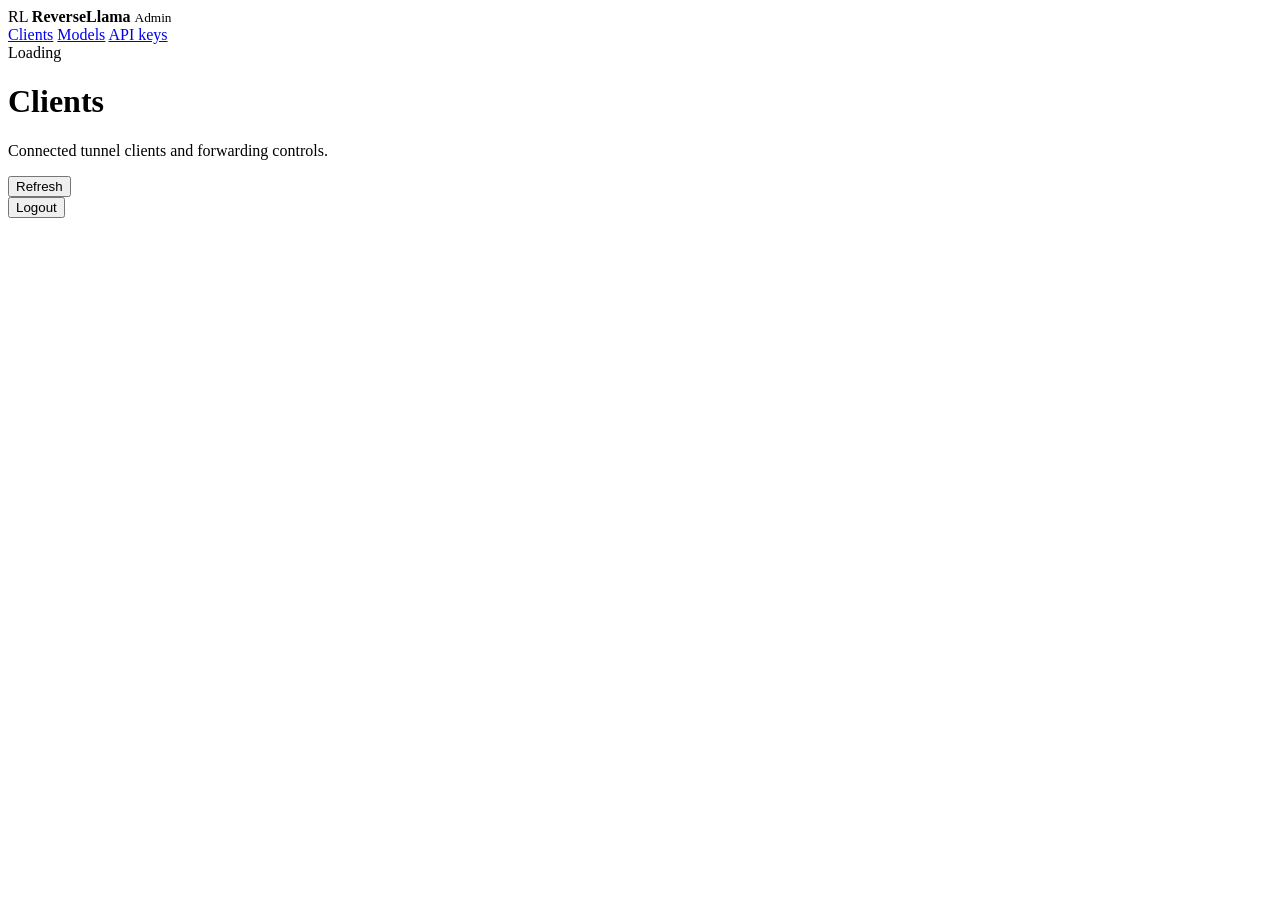
==== src/ReverseLlama.Server/wwwroot/admin/index.html @ 96fde6a0 "Initial commit" ====
<!doctype html>
<html lang="en">
<head>
  <meta charset="utf-8">
  <meta name="viewport" content="width=device-width, initial-scale=1">
  <title>ReverseLlama Admin</title>
  <link rel="stylesheet" href="/admin/app.css">
</head>
<body>
  <div class="app-shell">
    <aside class="sidebar">
      <div class="brand">
        <span class="brand-mark">RL</span>
        <span>
          <strong>ReverseLlama</strong>
          <small>Admin</small>
        </span>
      </div>
      <nav class="nav" aria-label="Admin sections">
        <a href="#clients" data-nav="clients">Clients</a>
        <a href="#models" data-nav="models">Models</a>
        <a href="#api-keys" data-nav="api-keys">API keys</a>
      </nav>
      <div class="sidebar-meta" id="sidebarMeta">Loading</div>
    </aside>

    <main class="main">
      <header class="topbar">
        <div>
          <h1 id="pageTitle">Clients</h1>
          <p id="pageSubtitle">Connected tunnel clients and forwarding controls.</p>
        </div>
        <div class="topbar-actions">
          <button class="button secondary" id="refreshButton" type="button">Refresh</button>
          <form method="post" action="/admin/logout">
            <button class="button secondary" type="submit">Logout</button>
          </form>
        </div>
      </header>

      <section id="notice" class="notice" hidden></section>
      <section id="content" class="content" aria-live="polite"></section>
    </main>
  </div>

  <script src="/admin/app.js" defer></script>
</body>
</html>
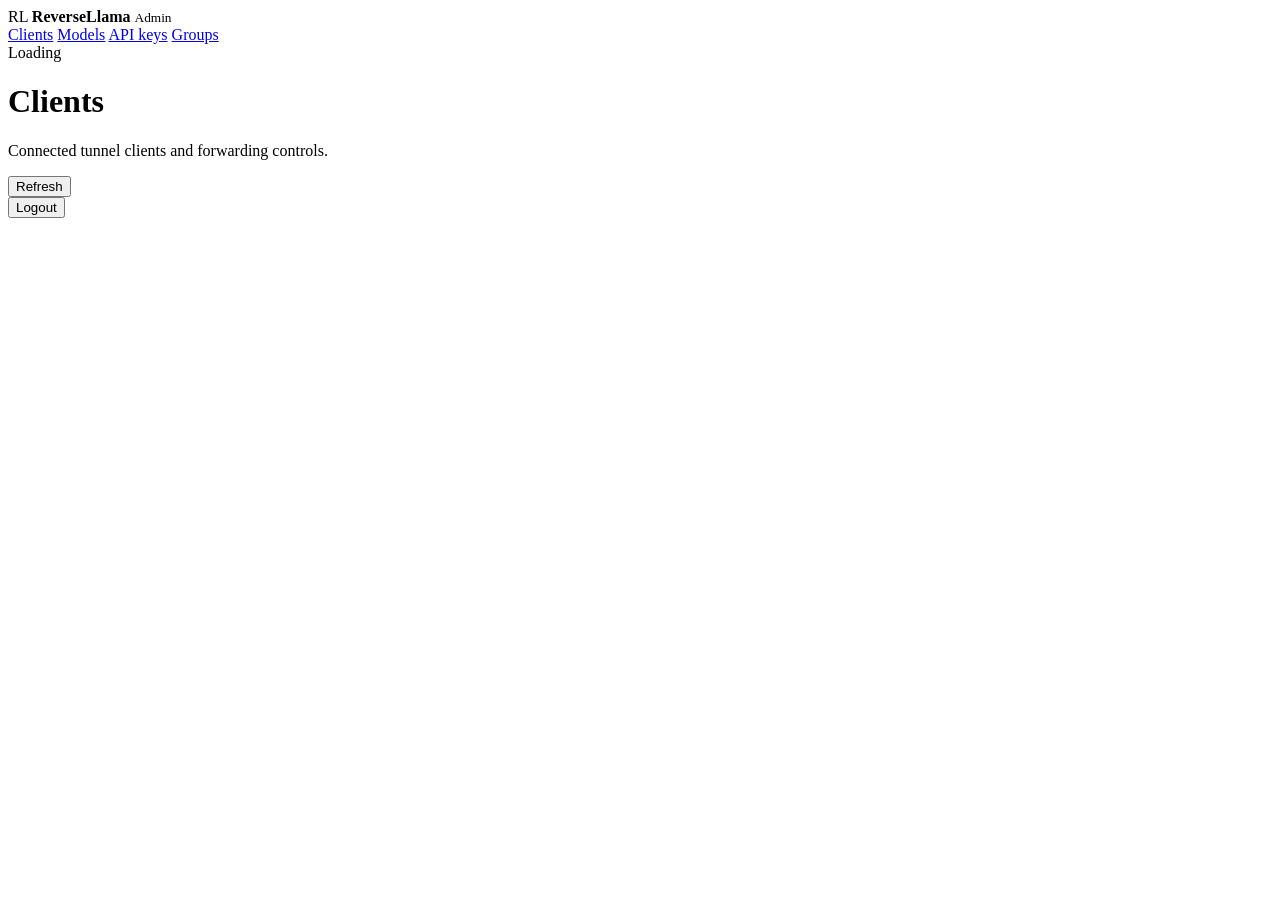
==== commit 6b18cbca: "feat(groups): adds groups" ====
--- a/src/ReverseLlama.Server/wwwroot/admin/index.html
+++ b/src/ReverseLlama.Server/wwwroot/admin/index.html
@@ -20,6 +20,7 @@
         <a href="#clients" data-nav="clients">Clients</a>
         <a href="#models" data-nav="models">Models</a>
         <a href="#api-keys" data-nav="api-keys">API keys</a>
+        <a href="#groups" data-nav="groups">Groups</a>
       </nav>
       <div class="sidebar-meta" id="sidebarMeta">Loading</div>
     </aside>
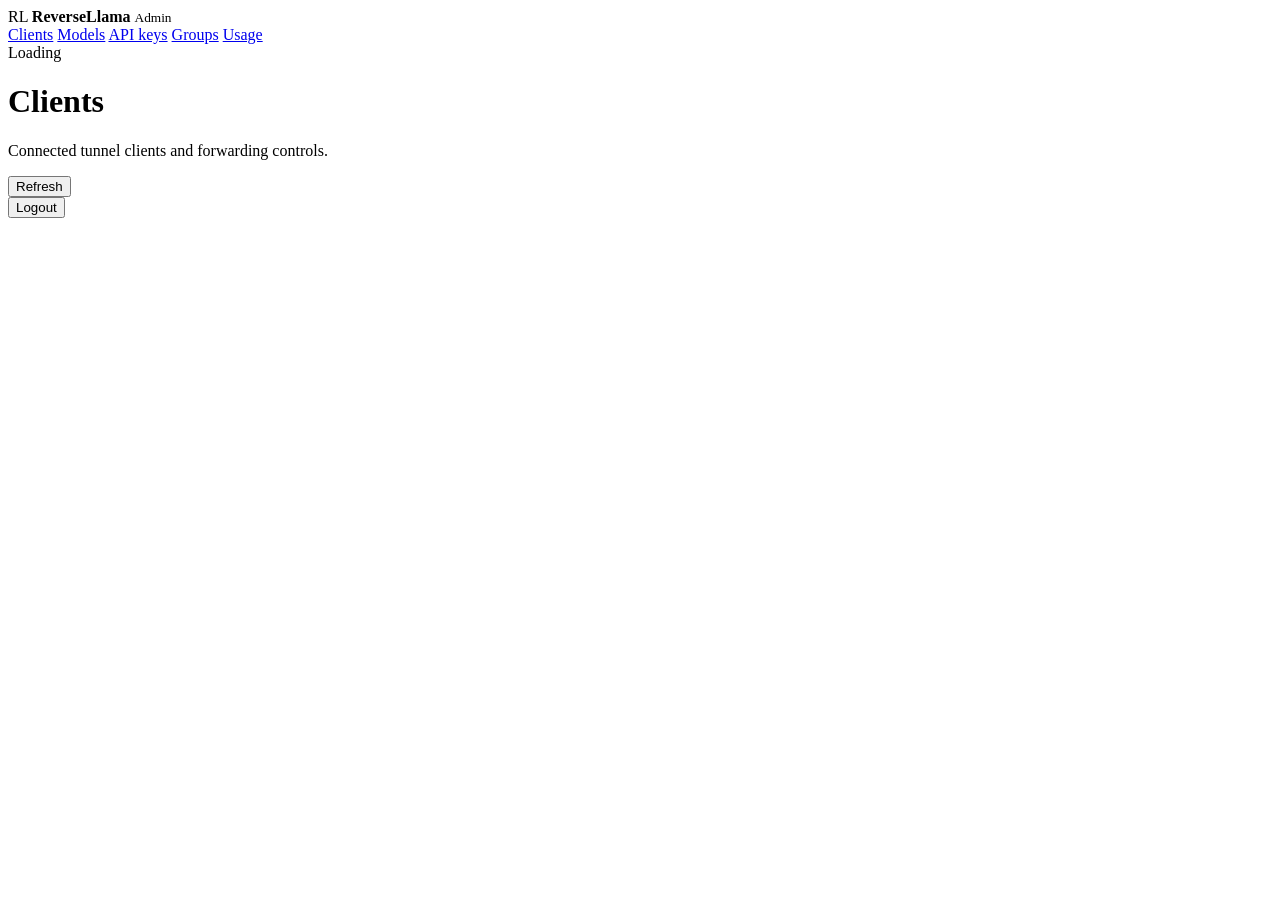
==== commit 2f1a3687: "feat(server): adds billing" ====
--- a/src/ReverseLlama.Server/wwwroot/admin/index.html
+++ b/src/ReverseLlama.Server/wwwroot/admin/index.html
@@ -21,6 +21,7 @@
         <a href="#models" data-nav="models">Models</a>
         <a href="#api-keys" data-nav="api-keys">API keys</a>
         <a href="#groups" data-nav="groups">Groups</a>
+        <a href="#usage" data-nav="usage">Usage</a>
       </nav>
       <div class="sidebar-meta" id="sidebarMeta">Loading</div>
     </aside>
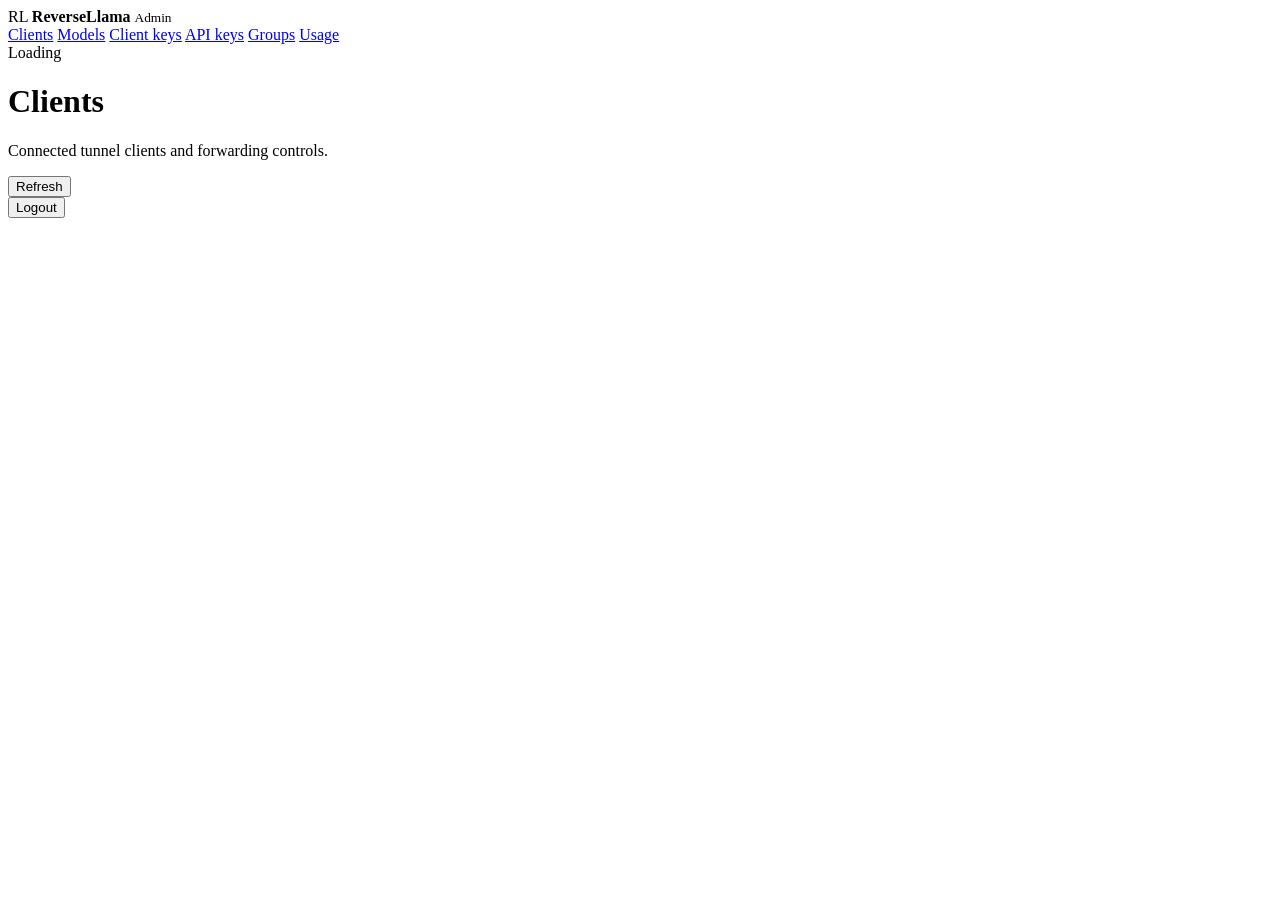
==== commit 6c437447: "feat(server): splits user and client into separate key access" ====
--- a/src/ReverseLlama.Server/wwwroot/admin/index.html
+++ b/src/ReverseLlama.Server/wwwroot/admin/index.html
@@ -19,6 +19,7 @@
       <nav class="nav" aria-label="Admin sections">
         <a href="#clients" data-nav="clients">Clients</a>
         <a href="#models" data-nav="models">Models</a>
+        <a href="#client-keys" data-nav="client-keys">Client keys</a>
         <a href="#api-keys" data-nav="api-keys">API keys</a>
         <a href="#groups" data-nav="groups">Groups</a>
         <a href="#usage" data-nav="usage">Usage</a>
@@ -45,6 +46,7 @@
     </main>
   </div>
 
+  <script src="/admin/morphdom-umd.js"></script>
   <script src="/admin/app.js" defer></script>
 </body>
 </html>
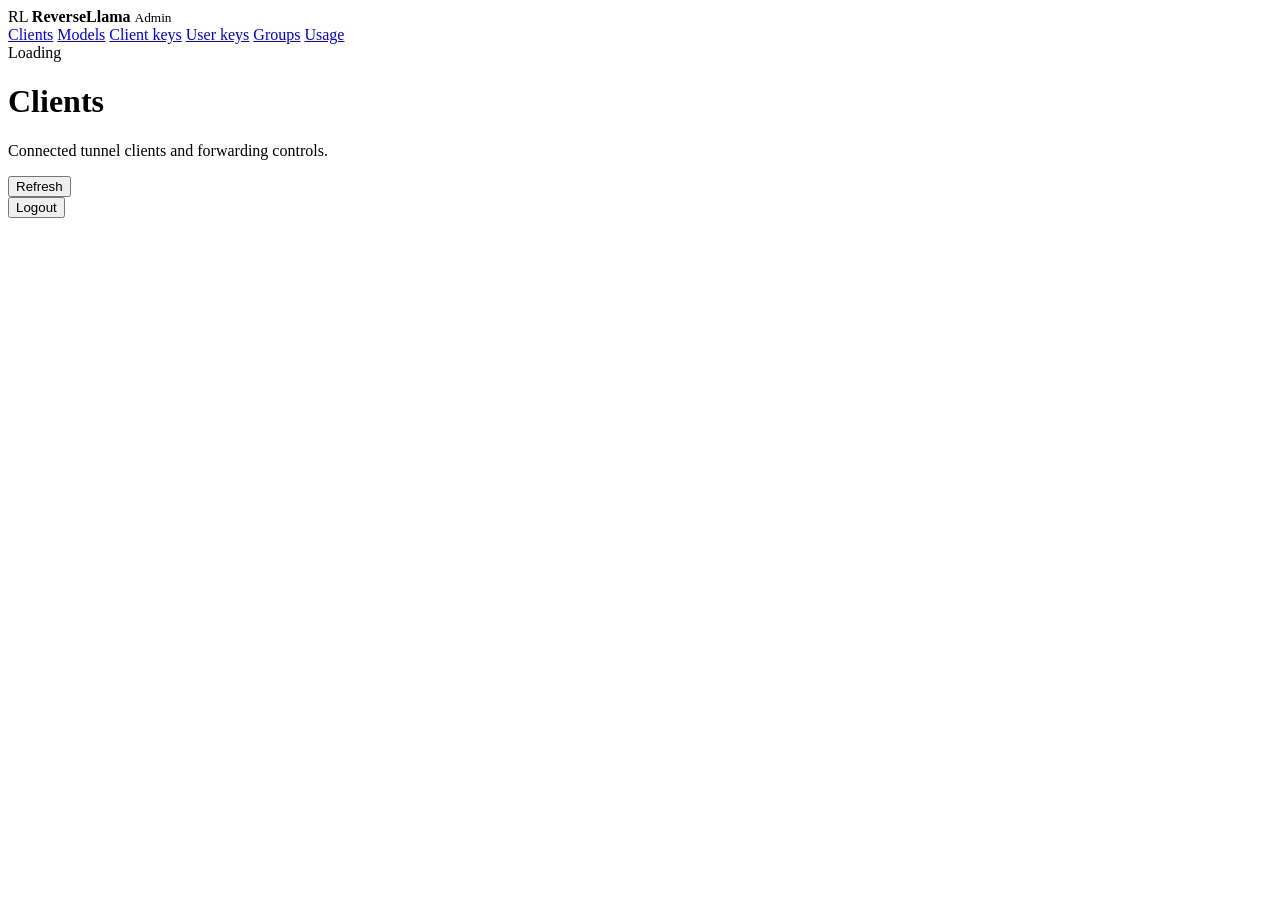
==== commit 5d1d03fe: "feat(server): splits API keys into user keys and client keys" ====
--- a/src/ReverseLlama.Server/wwwroot/admin/index.html
+++ b/src/ReverseLlama.Server/wwwroot/admin/index.html
@@ -20,7 +20,7 @@
         <a href="#clients" data-nav="clients">Clients</a>
         <a href="#models" data-nav="models">Models</a>
         <a href="#client-keys" data-nav="client-keys">Client keys</a>
-        <a href="#api-keys" data-nav="api-keys">API keys</a>
+        <a href="#user-keys" data-nav="user-keys">User keys</a>
         <a href="#groups" data-nav="groups">Groups</a>
         <a href="#usage" data-nav="usage">Usage</a>
       </nav>
